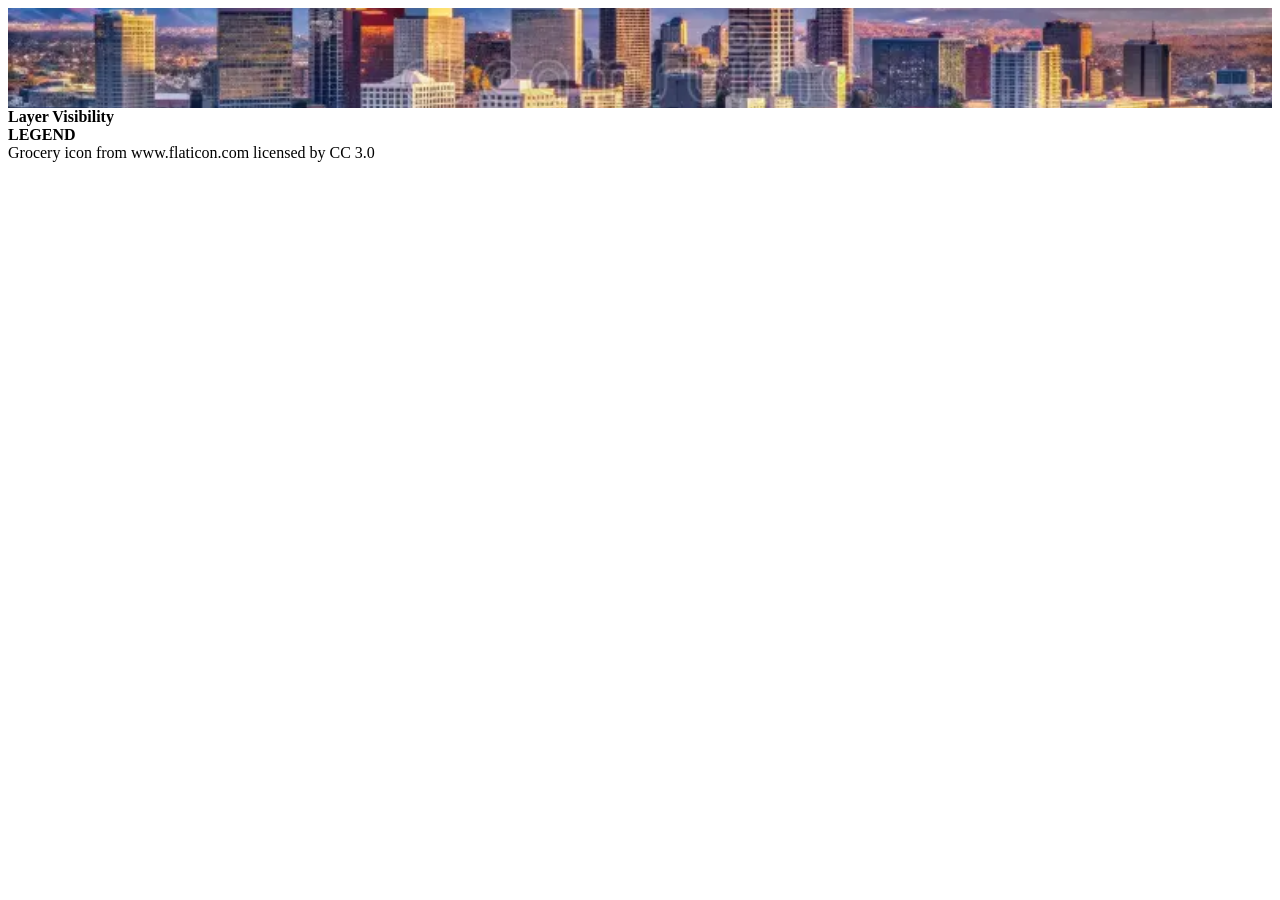
==== index.html @ 78ff29fd "Rename index (2).html to index.html" ====
<HTML>
  <HEAD>
    <link rel="stylesheet" href="style.css">
    <link rel="stylesheet" href="https://js.arcgis.com/5.1/esri/themes/light/main.css" /> 
    <script type="module" src="https://js.arcgis.com/5.1/"></script>
  </HEAD>
  <BODY>
    <DIV class="container">
      <header>
        <img src="denver-skyline.png" 
        style="display: block; width: 100%; height: 100px; object-fit: cover; object-position: center;"
        alt="Denver Skyline">
      </header>
      <!-- HTML for left sidebar -->
      <aside class="sidebar-l"> 
        <strong>Layer Visibility</strong>
        <aside class="sidebar-l-top">
        
        <div>
            <arcgis-layer-list reference-element="myMap"></arcgis-layer-list>
        </div>
        
        <strong>LEGEND</strong>
        <div>
            <arcgis-legend reference-element="myMap"></arcgis-legend>
        </div>
    </aside>
      
      <main>
        <!-- Reference your web map id -->
        <arcgis-map
         item-id="e312b7ef09e6408d8c2212587119f6e4"
         center="-104.95, 39.75" zoom="14"
          id="myMap" popup-disabled>

         <arcgis-zoom slot="top-left"></arcgis-zoom>

        </arcgis-map>
        
      </main>
        
        <script type="module">
          // Import specific JS libraries we need for this analysis
          const [Map, FeatureLayer, Graphic, GraphicsLayer, MapView, Extent] = await
          $arcgis.import([
              "@arcgis/core/Map.js",
              "@arcgis/core/layers/FeatureLayer.js",
              "@arcgis/core/Graphic.js",
              "@arcgis/core/layers/GraphicsLayer.js",
              "@arcgis/core/views/MapView.js",
              "@arcgis/core/geometry/Extent.js"
          ]);
        
          const featureLayer = new FeatureLayer({
          portalItem: {
          id:"79f711ce2e2147c18e7d1bcc583dec3e"
          },
          outFields: ["*"],
          });

          const viewElement = document.querySelector("arcgis-map");
          await viewElement.viewOnReady();
          const map = viewElement.map;

          // 1. Define a renderer for how the graphics should look
          const highlightRenderer = {
              type: "simple",
              symbol: {
                  type: "simple-marker",
                  color: "red",
                  size: "10px",
                  outline: { color: "white", width: 1 }
              }
          };

          // 2. Create the client-side FeatureLayer
          const graphicsLayer = new FeatureLayer({
              title: "Highlighted Stores",
              source: [],
              objectIdField: "OBJECTID",
              fields: [{
                  name: "OBJECTID",
                  type: "oid"
              }],
              geometryType: "point",
              renderer: highlightRenderer
          });

          map.add(graphicsLayer);
          const view = viewElement.view;

          viewElement.addEventListener("arcgisViewClick", (event) => {
              
              // Extract mapPoint from event.detail
          const { mapPoint } = event.detail;

          const queryExtent = view.extent.clone();

          const query = featureLayer.createQuery();
          query.geometry = queryExtent;
          query.spatialRelationship = "intersects";
          query.returnGeometry = true;
          query.outFields = ["name"];

          let names = "";
         

          featureLayer.queryFeatures(query).then((results) => {
              console.log("Found " + results.features.length + " stores within the bounding box.");

              results.features.forEach((feature) => {

                // 1. Give each feature an OBJECTID
                feature.attributes.OBJECTID = feature.attributes.OBJECTID || Math.floor(Math.random() * 1000000);

                // 2. Use applyEdits to push the graphics to the layer
                graphicsLayer.applyEdits({
                addFeatures: results.features
            });

            const attributes = feature.attributes;
            const featureName = attributes["name"];
            names = names + featureName + ", ";

                console.log("Feature name: " + featureName);
            });

            console.log("Names of features found " + names);

        }).catch((error) => {
            console.error("Query failed: ", error);
        });

    });
        </script>  
       
        <footer>
        Grocery icon from www.flaticon.com licensed by CC 3.0
        </footer>
   
    </div>
  </BODY>
</HTML>
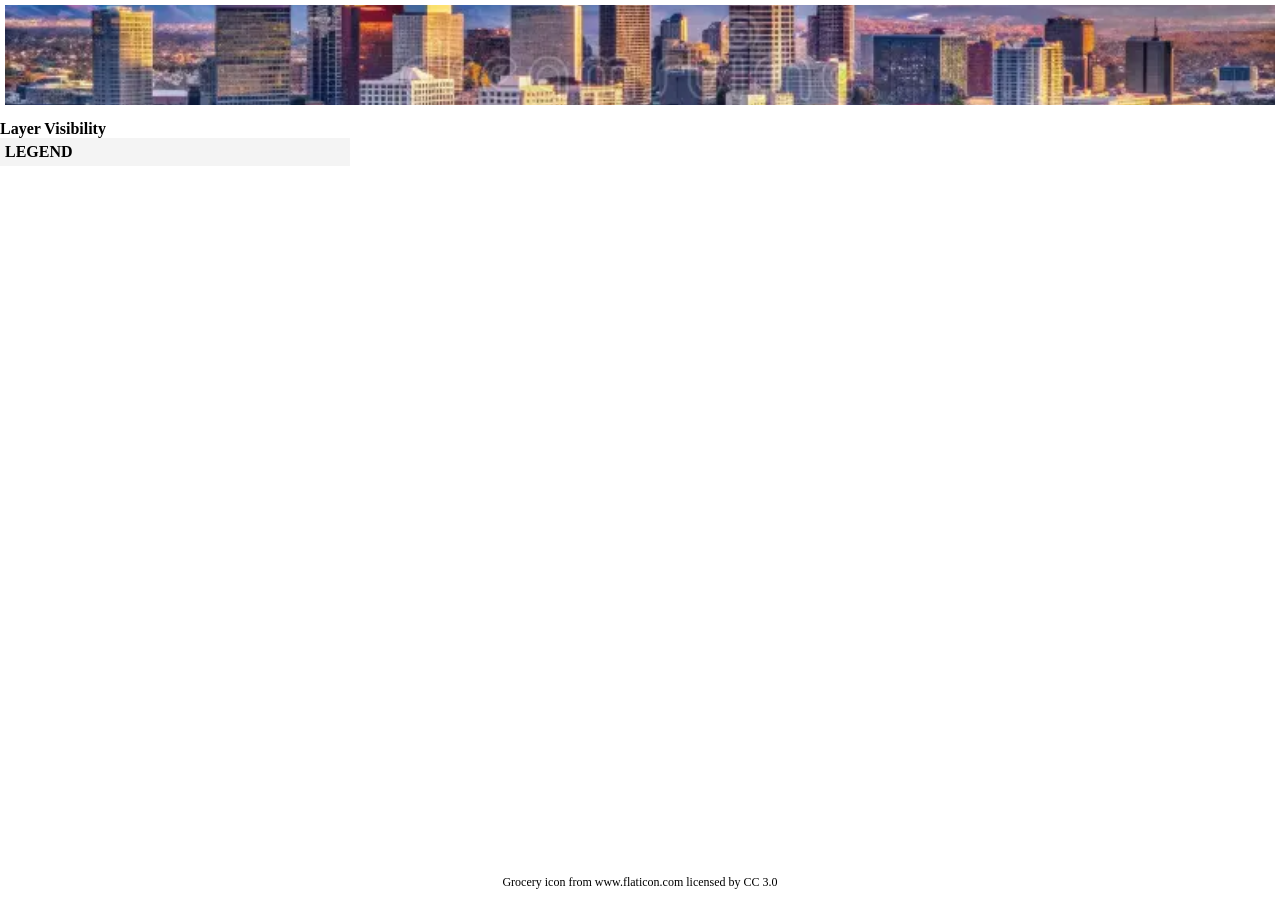
==== commit 2d45dbb5: "Fix HTML structure and update ArcGIS components" ====
--- a/index.html
+++ b/index.html
@@ -24,7 +24,8 @@
         <div>
             <arcgis-legend reference-element="myMap"></arcgis-legend>
         </div>
-    </aside>
+        </aside>
+      </aside>
       
       <main>
         <!-- Reference your web map id -->
--- a/style.css
+++ b/style.css
@@ -0,0 +1,74 @@
+html,
+body {
+  height: 100%;
+  margin: 0;
+  padding: 0;
+}
+
+.container {
+  display: grid;
+  min-height: 100vh; /* Fills the entire browser viewport */
+  gap: 0;
+  grid-template-columns: 350px 1fr;
+  grid-template-rows: 120px 1fr 80px;
+  grid-template-areas: 
+    "hd hd"
+    "sd-l-top main"
+    "sd-l-top main"
+    "ft ft";
+}
+
+@media (max-width: 768px) {
+  .container {
+    grid-template-columns: 1fr;
+    grid-template-rows: auto;
+    grid-template-areas:
+        "hd"
+        "sd-l-top"
+        "sd-l-bottom"
+        "main"
+        "ft";
+  }
+}
+header {
+  grid-area: hd;
+  padding: 5px;
+  box-sizing: border-box;
+  min-width: 0;
+  overflow: hidden;
+}
+.sidebar-l-top {
+  grid-area: sd-l-top;
+  background: #f4f4f4;
+  padding: 5px;
+  overflow: visible;
+  min-height: 0;
+}
+
+.sidebar-l-bottom {
+  grid-area: sd-l-bottom;
+  background: #f4f4f4;
+  padding: 5px;
+  overflow-y: auto;
+  align-self: start;
+}
+
+main {
+  grid-area: main;
+  padding: 0;
+  min-width: 0;
+}
+
+arcgis-map {
+  display: block;
+  width: 100%;
+  height: 100%;
+  min-height: 400px;
+}
+
+footer {
+  grid-area: ft;
+  padding: 10px;
+  text-align: center;
+  font-size: 12px;
+}
